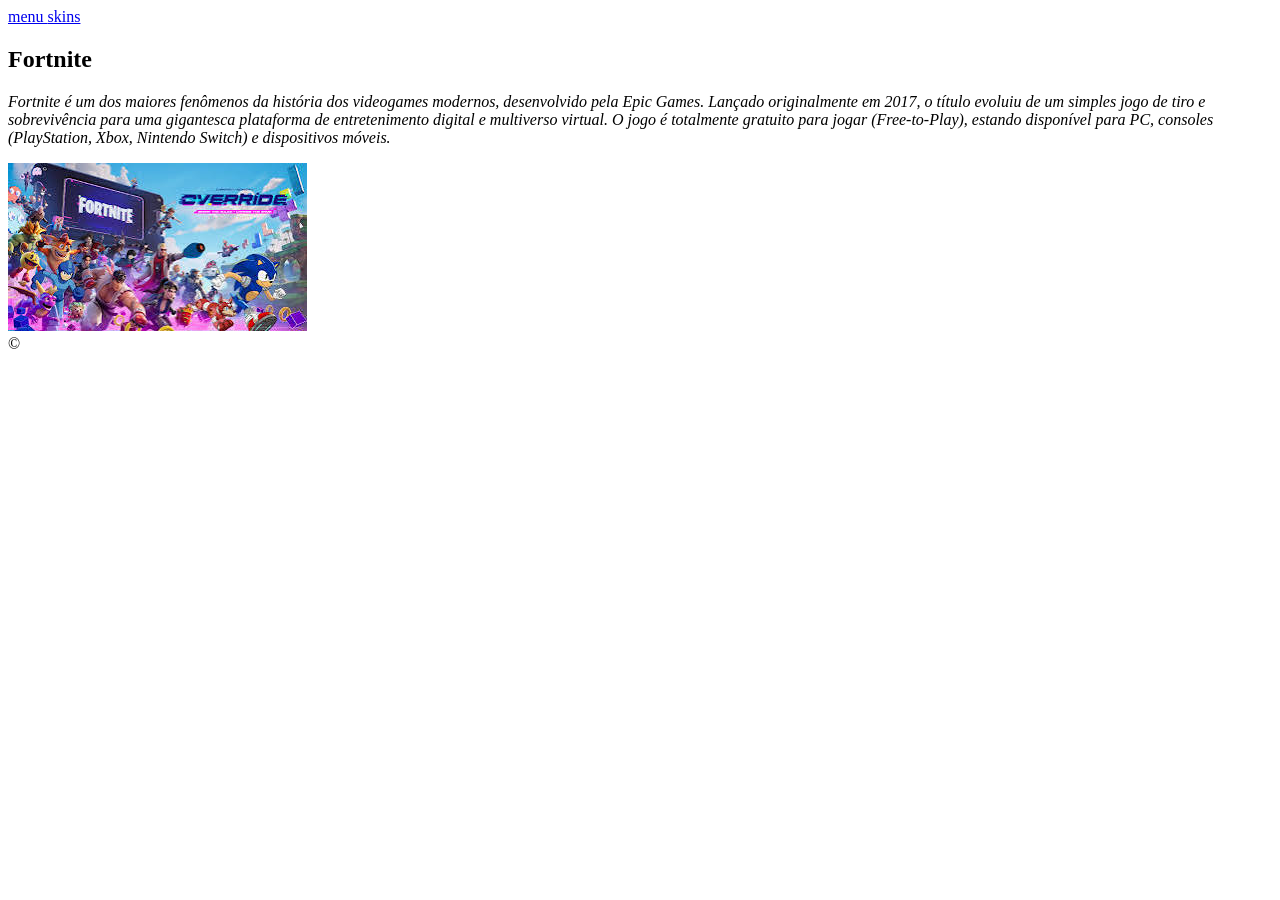
==== menu.html @ 2493fdfa "Add files via upload" ====
<!DOCTYPE html>
<html lang="pt-br">
<head>
    <meta charset="UTF-8">
    <meta name="viewport" content="width=device-width, initial-scale=1.0">
    <title>Menu</title>
    <link rel="stylesheet" href="sytle.css">
</head>
<body>
    <nav>
    <div class="cabecalho">
    <header>
        <a href="menu.html"> menu </a>
        <a href="skin.html"> skins</a>
        <h1>Fortnite</h1>
    </header>
    </div>
    </nav>
    <main>
        <p><I>Fortnite é um dos maiores fenômenos da história dos videogames modernos, desenvolvido pela Epic Games. Lançado originalmente em 2017, o título evoluiu de um simples jogo de tiro e sobrevivência para uma gigantesca plataforma de entretenimento digital e multiverso virtual. O jogo é totalmente gratuito para jogar (Free-to-Play), estando disponível para PC, consoles (PlayStation, Xbox, Nintendo Switch) e dispositivos móveis.</I></p>
        <class imagem> <img src="images (2).jfif"></class> 
    </main>
    <fouter>
            ©
        </fouter>
</body>
</html>
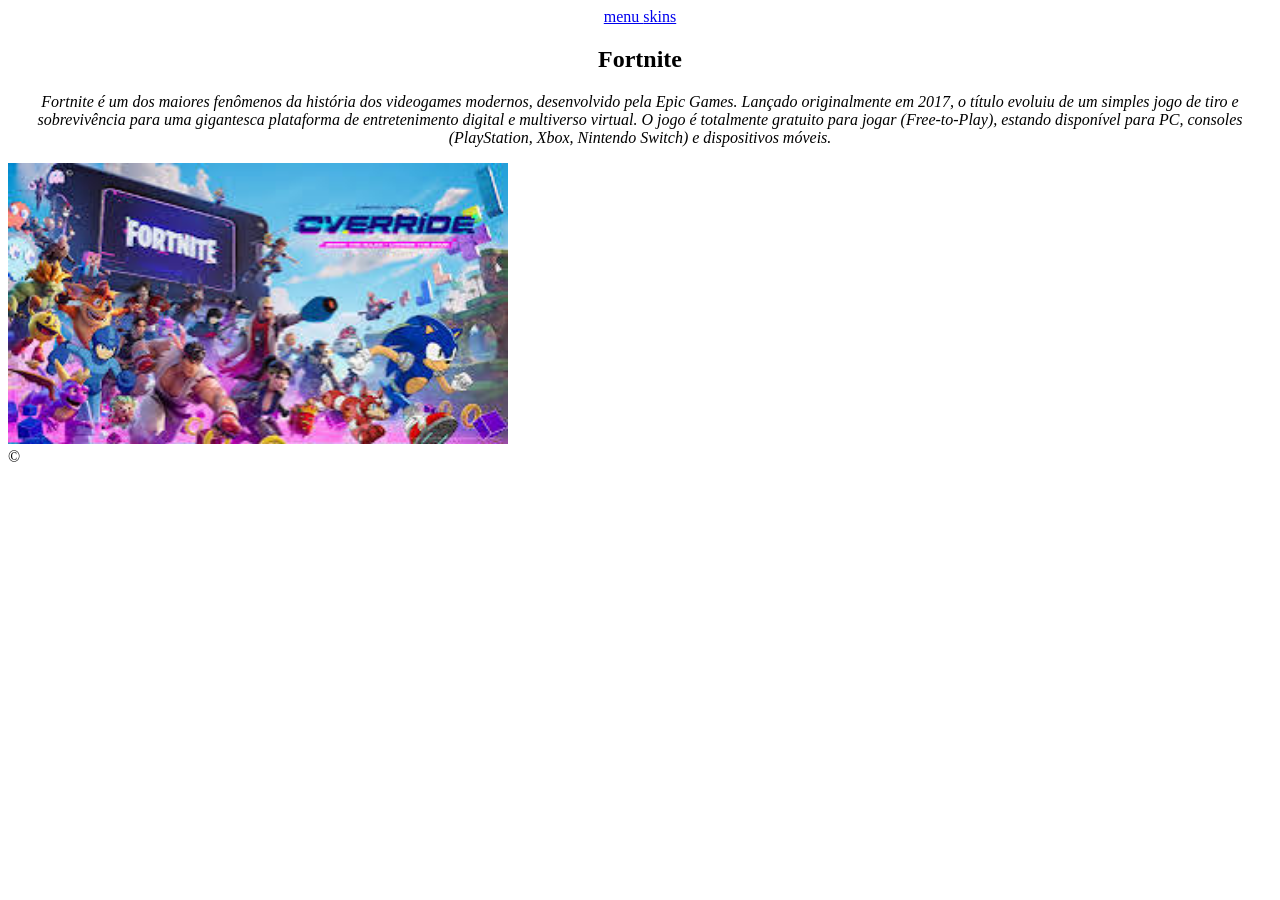
==== commit c252bfc4: "Fix HTML structure and update stylesheet link" ====
--- a/menu.html
+++ b/menu.html
@@ -4,7 +4,7 @@
     <meta charset="UTF-8">
     <meta name="viewport" content="width=device-width, initial-scale=1.0">
     <title>Menu</title>
-    <link rel="stylesheet" href="sytle.css">
+    <link rel="stylesheet" href="menu.css">
 </head>
 <body>
     <nav>
@@ -24,4 +24,4 @@
             ©
         </fouter>
 </body>
-</html>+</html>
--- a/menu.css
+++ b/menu.css
@@ -0,0 +1,15 @@
+ header {
+    text-align: center;
+    color: black;
+    text-decoration: none;
+
+}
+
+ p{
+    font-style: italic;
+    text-align: center;
+ }
+
+img {
+    width: 500px;
+}
